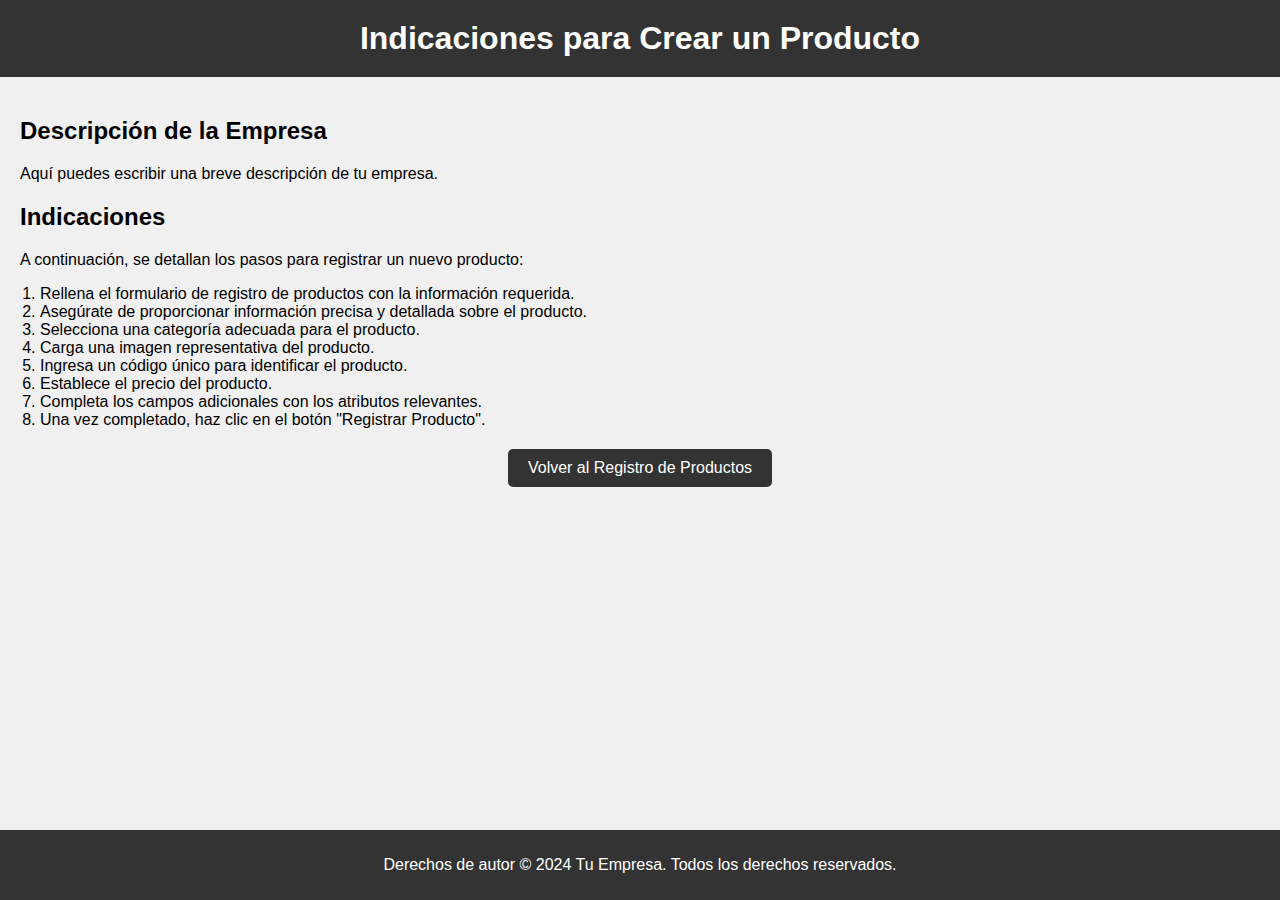
==== indicaciones.html @ b03f68d5 "Add files via upload" ====
<!DOCTYPE html>
<html lang="es">
<head>
    <meta charset="UTF-8">
    <meta name="viewport" content="width=device-width, initial-scale=1.0">
    <title>Pantalla de Indicaciones</title>
    <link rel="stylesheet" href="styles.css">
    
</head>
<body>
    <header>
        <h1>Indicaciones para Crear un Producto</h1>
    </header>
    <main>
        <section class="company-description">
            <h2>Descripción de la Empresa</h2>
            <p>Aquí puedes escribir una breve descripción de tu empresa.</p>
        </section>
        <section class="instructions">
            <h2>Indicaciones</h2>
            <p>A continuación, se detallan los pasos para registrar un nuevo producto:</p>
            <ol>
                <li>Rellena el formulario de registro de productos con la información requerida.</li>
                <li>Asegúrate de proporcionar información precisa y detallada sobre el producto.</li>
                <li>Selecciona una categoría adecuada para el producto.</li>
                <li>Carga una imagen representativa del producto.</li>
                <li>Ingresa un código único para identificar el producto.</li>
                <li>Establece el precio del producto.</li>
                <li>Completa los campos adicionales con los atributos relevantes.</li>
                <li>Una vez completado, haz clic en el botón "Registrar Producto".</li>
            </ol>
        </section>
        <div class="redirect-button">
            <a href="registro_productos.html" class="button">Volver al Registro de Productos</a>
        </div>
        <script src="data.js"></script>
        <script src="vistaproductos.js"></script>
    </main>
    <footer>
        <p>Derechos de autor © 2024 Tu Empresa. Todos los derechos reservados.</p>
    </footer>
</body>
</html>
---- styles.css ----
body {
    font-family: Arial, sans-serif;
    background-color: #f0f0f0;
    margin: 0;
    padding: 0;
}

.container {
    max-width: 600px;
    margin: 20px auto;
    padding: 20px;
    background-color: #fff;
    border-radius: 8px;
    box-shadow: 0 0 10px rgba(0, 0, 0, 0.1);
}

h1 {
    text-align: center;
}

form {
    display: grid;
    grid-gap: 10px;
}

label {
    font-weight: bold;
}

input, select {
    width: 100%;
    padding: 8px;
    border: 1px solid #ccc;
    border-radius: 4px;
    box-sizing: border-box;
}

button {
    width: 100%;
    padding: 10px;
    background-color: #007bff;
    color: #fff;
    border: none;
    border-radius: 4px;
    cursor: pointer;
    transition: background-color 0.3s;
}

button:hover {
    background-color: #0056b3;
}

/* Estilos para header */
header {
    background-color: #333;
    color: #fff;
    padding: 20px;
    text-align: center;
}

header h1 {
    margin: 0;
}

/* Estilos Generales */
main {
    padding: 20px;
}

.company-description, .instructions {
    margin-bottom: 20px;
}

.instructions ol {
    list-style-type: decimal;
    padding-left: 20px;
}

.redirect-button {
    text-align: center;
    margin-top: 20px;
}

.button {
    display: inline-block;
    padding: 10px 20px;
    background-color: #333;
    color: #fff;
    text-decoration: none;
    border-radius: 5px;
    transition: background-color 0.3s ease;
}

.button:hover {
    background-color: #555;
}

footer {
    background-color: #333;
    color: #fff;
    text-align: center;
    padding: 10px 0;
    position: fixed;
    bottom: 0;
    width: 100%;
}

#products {
    display: grid;
    grid-template-columns: repeat(auto-fill, minmax(250px, 1fr));
    grid-gap: 20px;
}

.product {
    border: 1px solid #ddd;
    padding: 10px;
}

#pagination {
    text-align: center;
}

.page-link {
    display: inline-block;
    padding: 5px 10px;
    margin: 5px;
    background-color: #eee;
    color: #333;
    text-decoration: none;
    border-radius: 5px;
}

.page-link.active {
    background-color: #333;
    color: #fff;
}
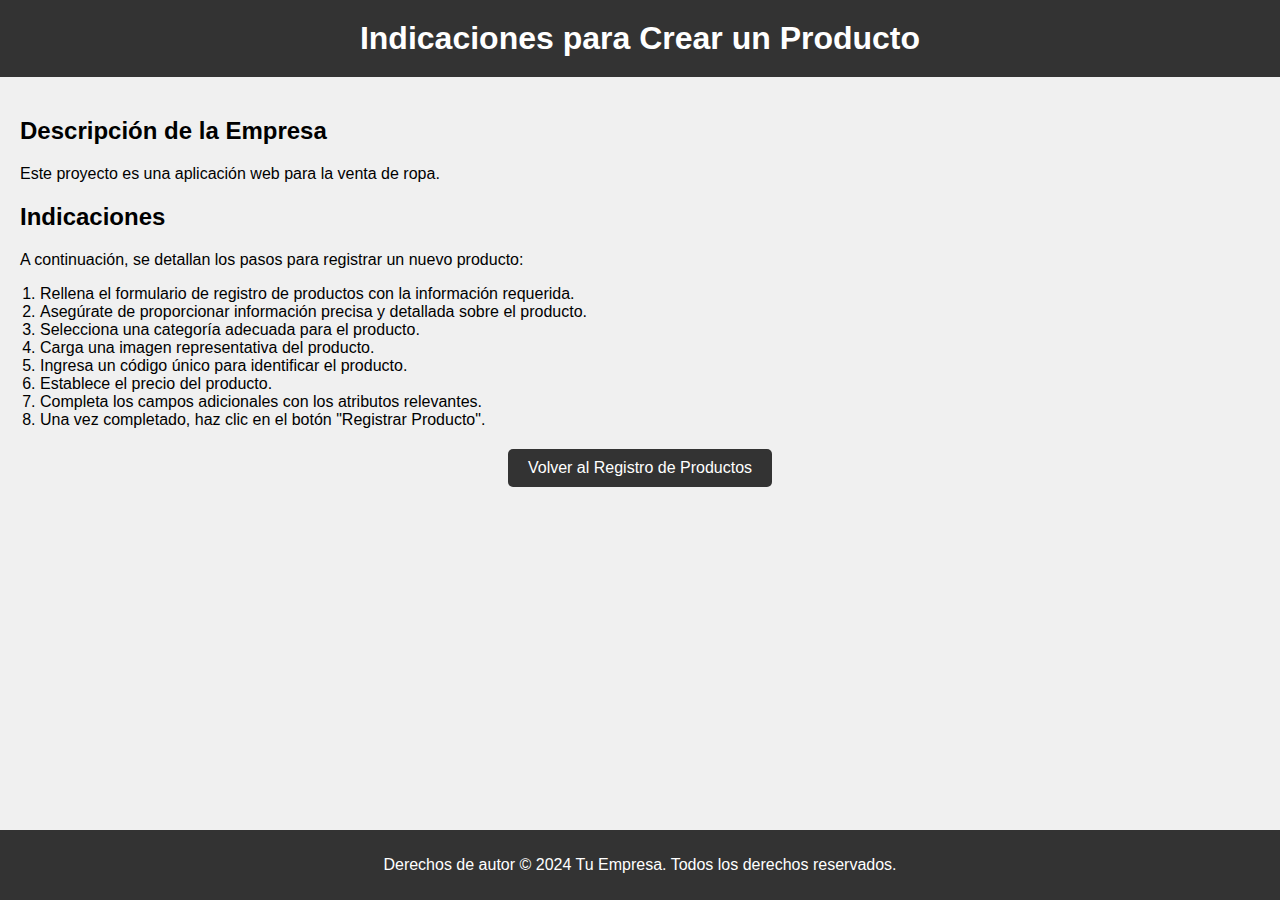
==== commit 368ff5cb: "Add files via upload" ====
--- a/indicaciones.html
+++ b/indicaciones.html
@@ -14,7 +14,7 @@
     <main>
         <section class="company-description">
             <h2>Descripción de la Empresa</h2>
-            <p>Aquí puedes escribir una breve descripción de tu empresa.</p>
+            <p>Este proyecto es una aplicación web para la venta de ropa.</p>
         </section>
         <section class="instructions">
             <h2>Indicaciones</h2>
